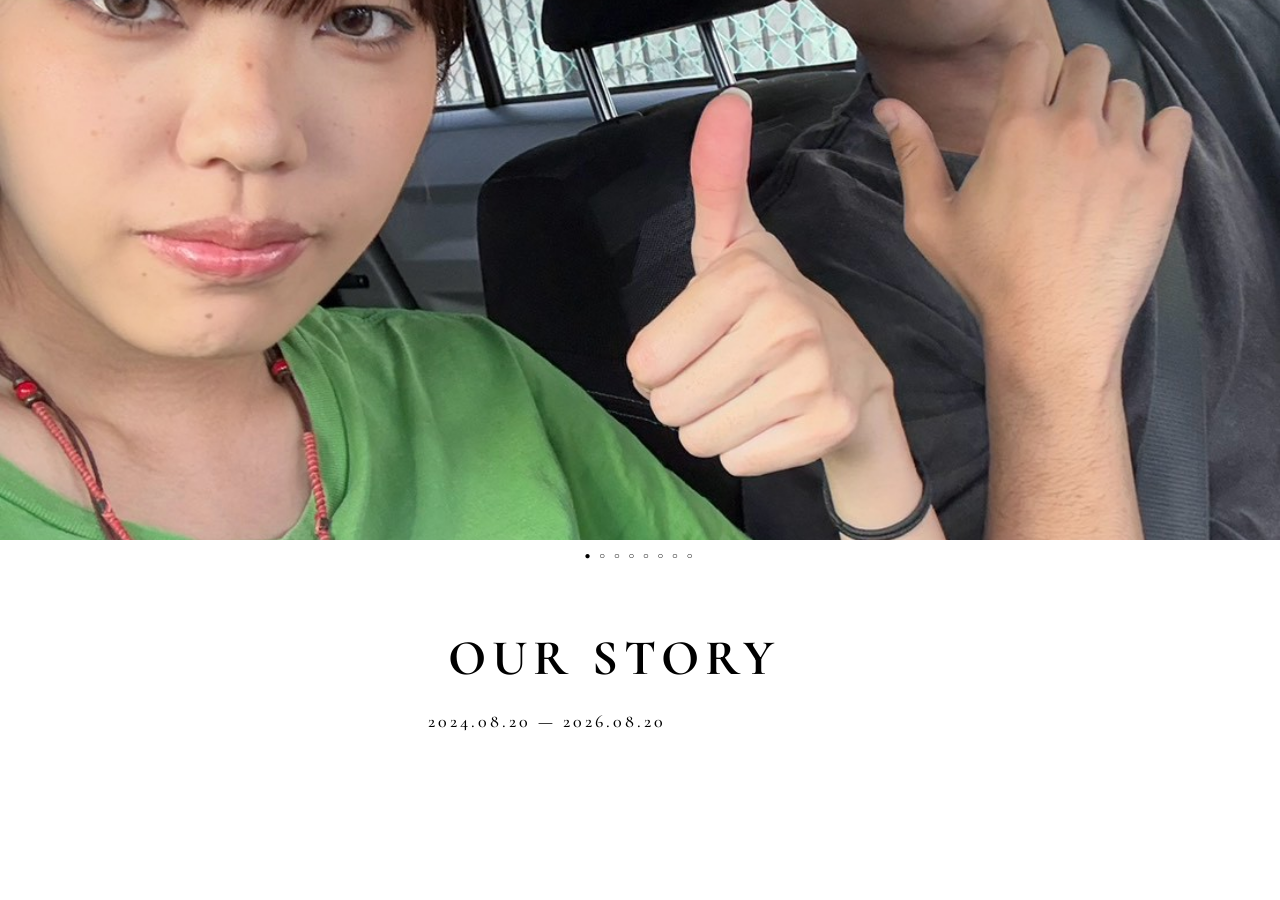
==== index.html @ f4caa3e9 "feat:HTML/CSSの追加" ====
<!doctype html>
<html lang="ja">
  <head>
    <meta charset="UTF-8" />
    <meta name="viewport" content="width=device-width, initial-scale=1.0" />
    <title>Our Story</title>
    <link rel="stylesheet" href="style.css" />
    <link rel="preconnect" href="https://fonts.googleapis.com" />
    <link rel="preconnect" href="https://fonts.gstatic.com" crossorigin />
    <link
      href="https://fonts.googleapis.com/css2?family=Cormorant+Garamond&family=Shippori+Mincho&display=swap"
      rel="stylesheet"
    />
    <!-- Google Fontsから指定したフォントをWebページで使えるように読み込む -->
  </head>
  <body>
    <main>
      <section class="hero">
        <div class="hero-img">
          <div class="hero-track">
            <img src="images/HOME-1.jpg" alt="思い出の写真" class="photo-0" />
            <img src="images/HOME-3.jpg" alt="思い出の写真" class="photo-1" />
            <img src="images/HOME-12.jpg" alt="思い出の写真" class="photo-2" />
            <img src="images/HOME-11.jpg" alt="思い出の写真" class="photo-3" />
            <img src="images/HOME-10.jpg" alt="思い出の写真" class="photo-4" />
            <img src="images/HOME-9.jpg" alt="思い出の写真" class="photo-5" />
            <img src="images/HOME-4.jpg" alt="思い出の写真" class="photo-6" />
            <img src="images/HOME－13.jpg" alt="思い出の写真" class="photo-7" />
            <!-- 写真 -->
          </div>
        </div>
        <p class="slide-dots">
          <span>○</span>
          <span>○</span>
          <span>○</span>
          <span>○</span>
          <span>○</span>
          <span>○</span>
          <span>○</span>
          <span>○</span>
        </p>
        <div class="hero-content">
          <!-- タイトル・日付 -->
          <h1 class="title reveal">OUR STORY</h1>
          <p class="date reveal">2024.08.20 — 2026.08.20</p>
          <button class="btn reveal" id="explore-btn">EXPLORE</button>
        </div>
      </section>
    </main>
    <script src="script.js"></script>
  </body>
</html>
---- style.css ----
* {
  box-sizing: border-box;
}
/* CSS全称セレクタ */
body {
  margin: 0;
}
/* デフォルト余白除去 */
.hero {
  position: relative; /* この要素自身を基準位置として扱えるようにする */
  height: 100vh; /* ブラウザを開いたときの１画面分高さ */
}
.hero-img {
  width: 100%;
  height: 60%;
  overflow: hidden;
}
/* 画像を入れてる箱のサイズ */
.hero-track {
  display: flex;
  width: 100%;
  height: 100%;
  transition: transform 0.5s ease;
}
.hero-track img {
  flex: 0 0 100%; /* 1枚につき画面幅100%使え */
  width: 100%;
  height: 100%;
  object-fit: cover;
}
.photo-6 {
  object-position: 30% 50%;
}
.hero-content {
  position: absolute; /* 親の.heroを基準に、好きな場所へ配置できるようにする */
  top: 80%;
  left: 65%; /*親の中央に配置 */
  transform: translate(-50%, -50%);
  /* 自分の中心を親の中心に合わせる */
  width: 60%;
}
.hero-content h1 {
  font-size: 50px;
  margin: 0;
  letter-spacing: 6px; /* 文字と文字の間隔 */
  font-family: "Cormorant Garamond", serif;
}
.hero-content .date {
  margin: 22px 0 0;
  font-size: 18px;
  letter-spacing: 3px;
  font-weight: 500;
  font-family: "Cormorant Garamond", serif;
  white-space: nowrap;
  position: relative;
  left: -20px;
}
.hero-content button {
  margin-top: 40px;
  padding: 12px 30px;
  background: transparent; /* 背景を透明に */
  border: 1px solid black;
  letter-spacing: 4px;
  font-weight: 700;
  transition: all 0.3s ease;
  cursor: pointer;
  border-radius: 5px;
  font-family: sans-serif;
}
.hero-content button:hover {
  transform: translateY(-2px);
  color: aliceblue;
  background-color: black;
}
.slide-dots {
  text-align: center;
  letter-spacing: 3px;
  font-size: 10px;
}
.reveal {
  opacity: 0;
  transform: translateY(50%);
  transition: 0.8s ease;
}
.reveal.active {
  opacity: 1;
  transform: translateY(0);
}
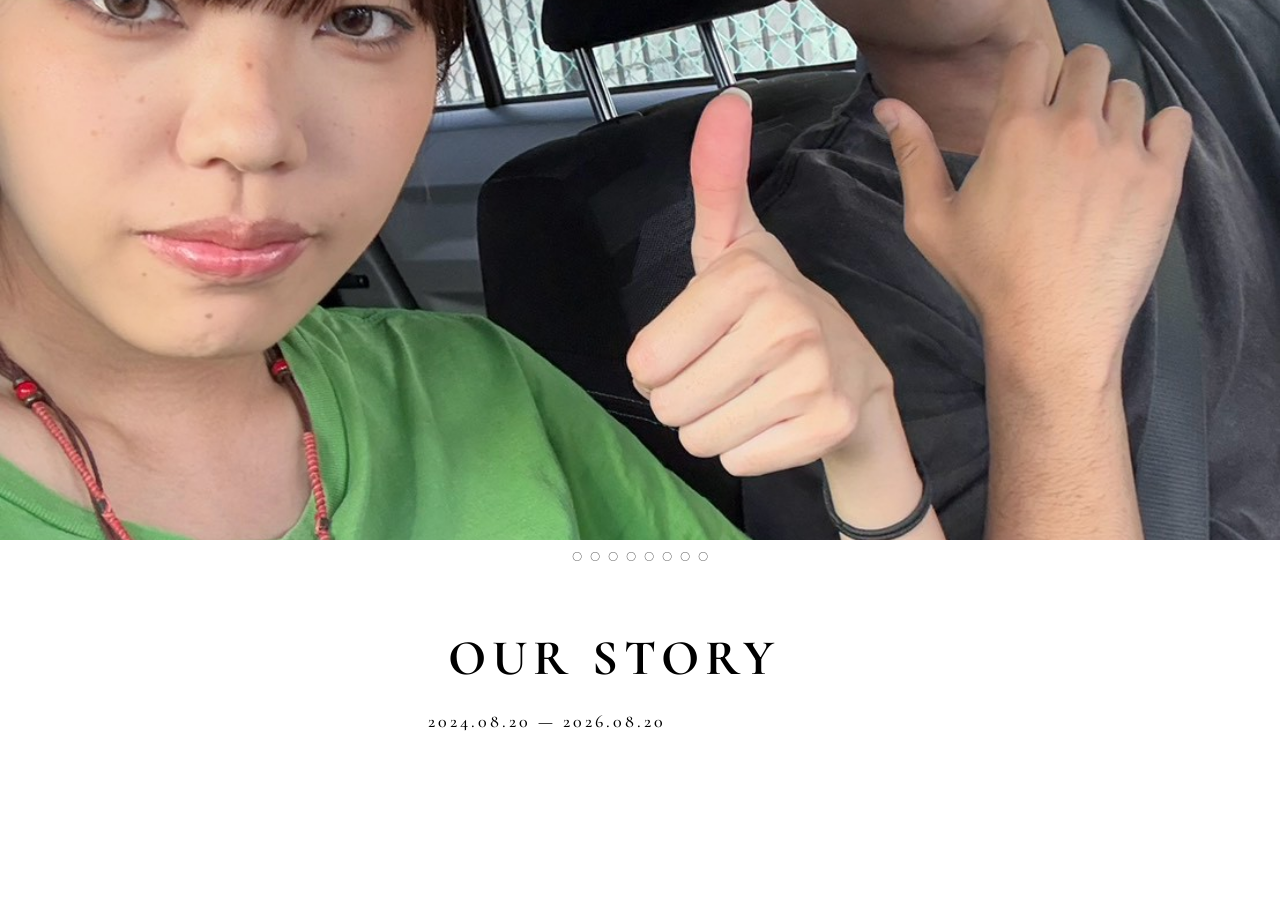
==== commit d9116c18: "feat: スライド画像数に応じたドット自動生成とindex付与を実装" ====
--- a/index.html
+++ b/index.html
@@ -30,14 +30,6 @@
           </div>
         </div>
         <p class="slide-dots">
-          <span>○</span>
-          <span>○</span>
-          <span>○</span>
-          <span>○</span>
-          <span>○</span>
-          <span>○</span>
-          <span>○</span>
-          <span>○</span>
         </p>
         <div class="hero-content">
           <!-- タイトル・日付 -->
--- a/style.css
+++ b/style.css
@@ -21,6 +21,7 @@
   width: 100%;
   height: 100%;
   transition: transform 0.5s ease;
+  touch-action: pan-y;
 }
 .hero-track img {
   flex: 0 0 100%; /* 1枚につき画面幅100%使え */
@@ -73,8 +74,9 @@
   background-color: black;
 }
 .slide-dots {
-  text-align: center;
-  letter-spacing: 3px;
+  display: flex;
+  justify-content: center;
+  gap: 8px;
   font-size: 10px;
 }
 .reveal {
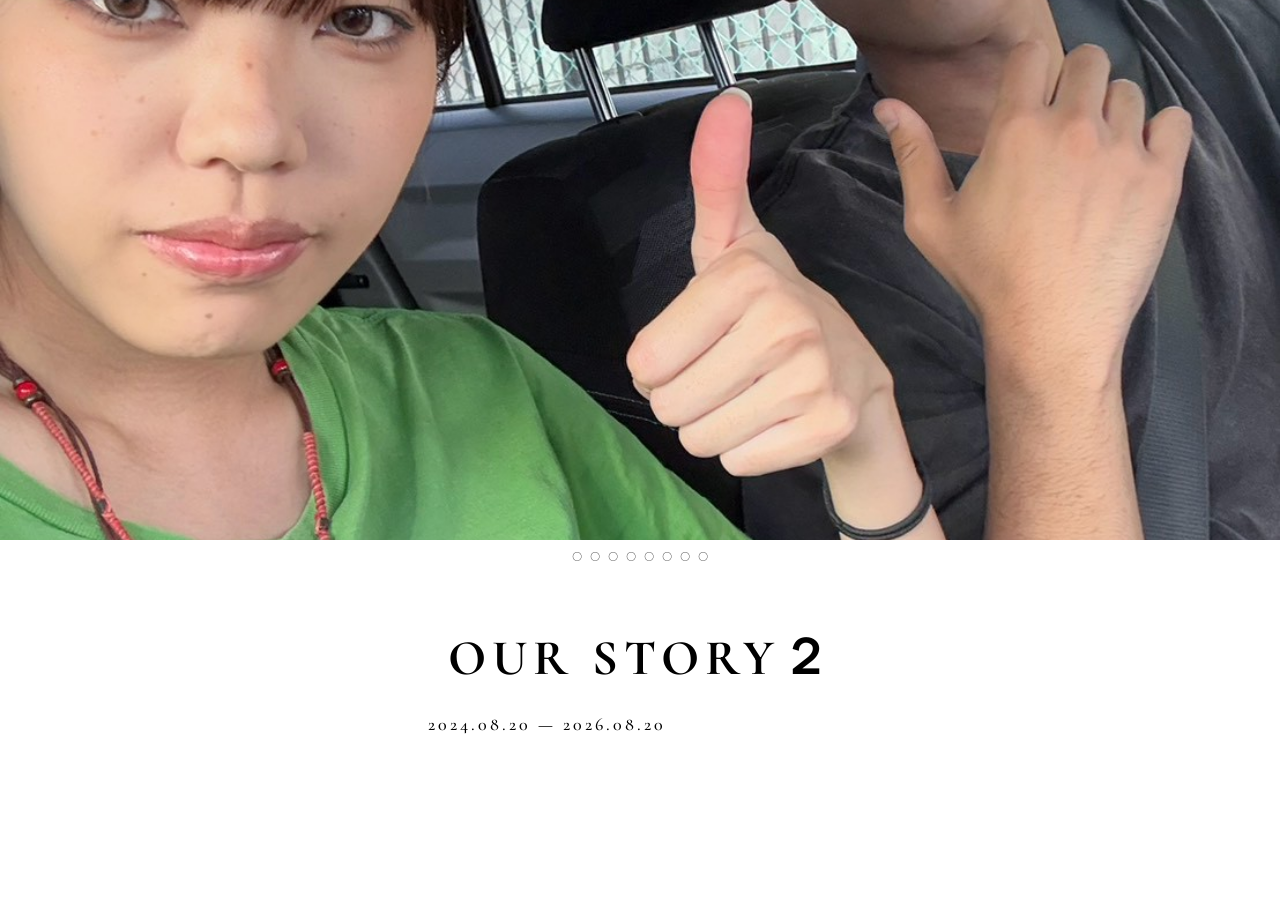
==== commit 47df3fe2: "テスト" ====
--- a/index.html
+++ b/index.html
@@ -29,11 +29,10 @@
             <!-- 写真 -->
           </div>
         </div>
-        <p class="slide-dots">
-        </p>
+        <p class="slide-dots"></p>
         <div class="hero-content">
           <!-- タイトル・日付 -->
-          <h1 class="title reveal">OUR STORY</h1>
+          <h1 class="title reveal">OUR STORY２</h1>
           <p class="date reveal">2024.08.20 — 2026.08.20</p>
           <button class="btn reveal" id="explore-btn">EXPLORE</button>
         </div>
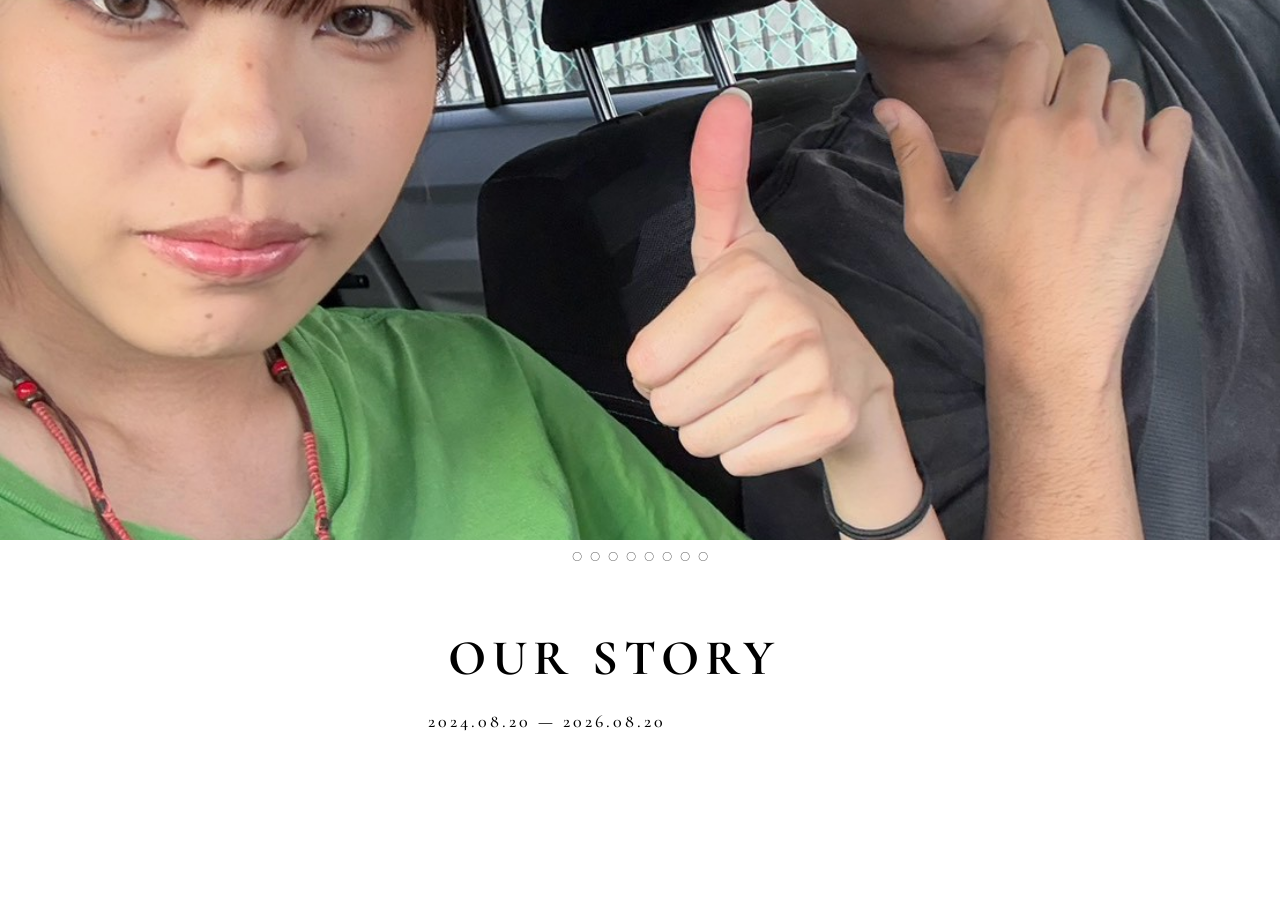
==== commit d235be43: "戻す" ====
--- a/index.html
+++ b/index.html
@@ -32,7 +32,7 @@
         <p class="slide-dots"></p>
         <div class="hero-content">
           <!-- タイトル・日付 -->
-          <h1 class="title reveal">OUR STORY２</h1>
+          <h1 class="title reveal">OUR STORY</h1>
           <p class="date reveal">2024.08.20 — 2026.08.20</p>
           <button class="btn reveal" id="explore-btn">EXPLORE</button>
         </div>
